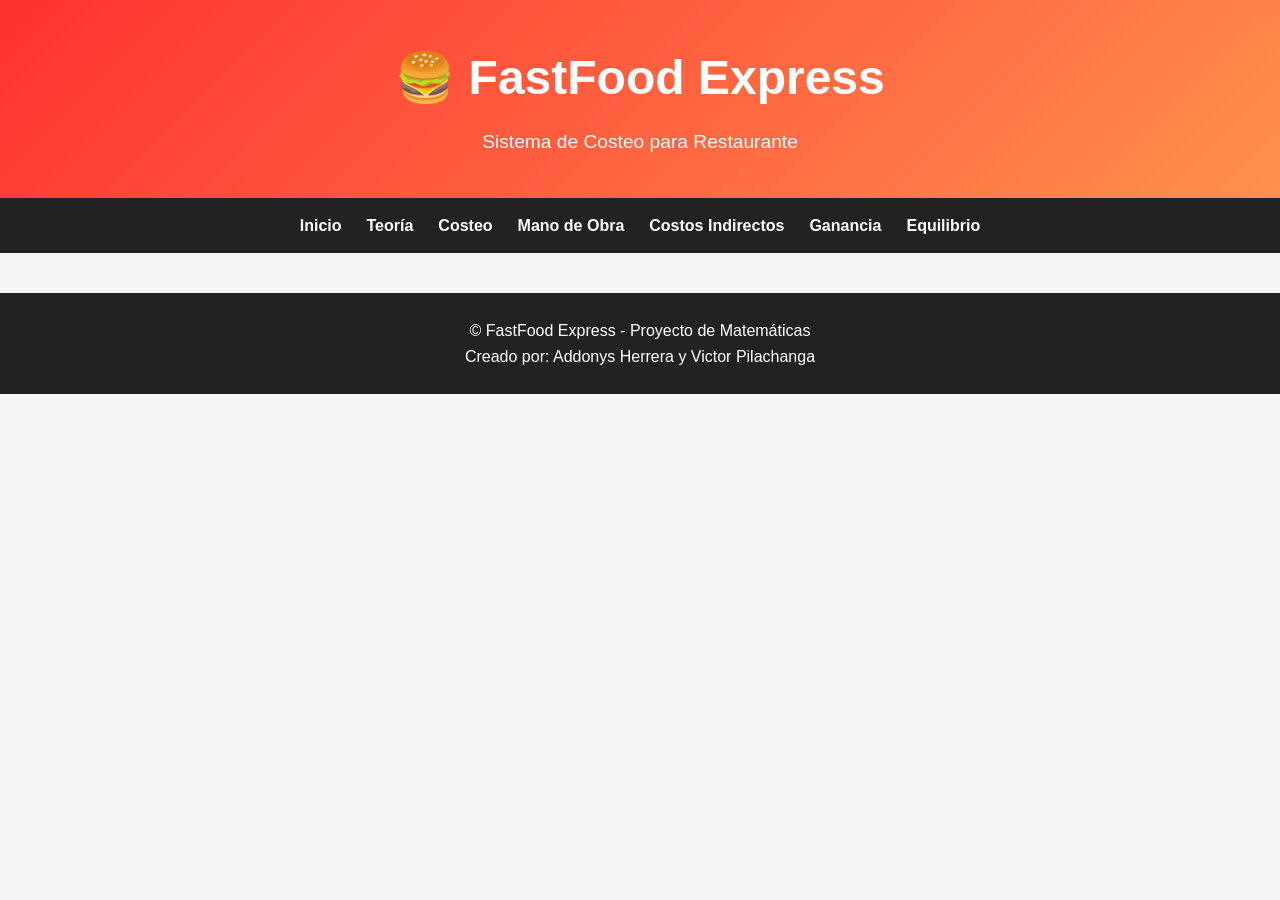
==== fastfood.html @ 5db8b944 "Nombres de los creadores" ====
<!DOCTYPE html>
<html lang="es">

<head>
    <meta charset="UTF-8">
    <meta name="viewport" content="width=device-width, initial-scale=1.0">
    <title>FastFood Express</title>

    <link rel="stylesheet" href="fastfood.css">
    <script src="fastfood.js"></script>
</head>

<body>

    <!-- ========================= -->
    <!-- HEADER -->
    <!-- ========================= -->

    <header>

        <h1>🍔 FastFood Express</h1>

        <p>
            Sistema de Costeo para Restaurante
        </p>

    </header>

    <!-- ========================= -->
    <!-- MENU -->
    <!-- ========================= -->

    <nav>

        <a href="#" onclick="mostrarPagina('inicio')">
            Inicio
        </a>

        <a href="#" onclick="mostrarPagina('teoria')">
            Teoría
        </a>

        <a href="#" onclick="mostrarPagina('costeo')">
            Costeo
        </a>

        <a href="#" onclick="mostrarPagina('manoObra')">
            Mano de Obra
        </a>

        <a href="#" onclick="mostrarPagina('costosIndirectos')">
            Costos Indirectos
        </a>

        <a href="#" onclick="mostrarPagina('ganancia')">
            Ganancia
        </a>

        <a href="#" onclick="mostrarPagina('equilibrio')">
            Equilibrio
        </a>
    </nav>

    <!-- ========================= -->
    <!-- INICIO -->
    <!-- ========================= -->

   <section id="inicio" class="pagina">

    <h2>🍔 Bienvenido a FastFood Express</h2>

    <p>
        Sistema de costeo para hamburguesas y salchipapas.
    </p>

    <div class="contenedor-imagenes">

        <div class="card-imagen">
            <img src="img/hamburguesa.png" alt="Hamburguesa">
            <h3>Hamburguesa</h3>
        </div>

        <div class="card-imagen">
            <img src="img/salchipapas.png" alt="Salchipapa">
            <h3>Salchipapa</h3>
        </div>

    </div>

</section>
    <!-- ========================= -->
    <!-- TEORIA -->
    <!-- ========================= -->

    <section id="teoria" class="pagina">

    <h2>📚 Material de Estudio</h2>

    <div class="botones-teoria">

        <button onclick="mostrarSubSeccion('material')">
            📖 Material de Estudio
        </button>

        <button onclick="mostrarSubSeccion('evaluacion')">
            📝 Evaluación
        </button>

    </div>

    <!-- MATERIAL -->
    <div id="material" class="subseccion">

        <div class="botones-subtemas" style="text-align: center; margin-bottom: 25px; gap: 10px; display: flex; flex-wrap: wrap; justify-content: center;">
            <button type="button" onclick="mostrarSubTemas('sub1')">💵 Costos Fijos</button>
            <button type="button" onclick="mostrarSubTemas('sub2')">📋 Costos Variables</button>
            <button type="button" onclick="mostrarSubTemas('sub3')">💡 Costos Directos e Indirectos</button>
            <button type="button" onclick="mostrarSubTemas('sub4')">🍔 Costos Materia Prima</button>
            <button type="button" onclick="mostrarSubTemas('sub5')">👨‍🍳 Mano de Obra</button>
            <button type="button" onclick="mostrarSubTemas('sub6')">🍟 Costeo de Recetas</button>
            <button type="button" onclick="mostrarSubTemas('sub7')">💰 Margen de Ganancia</button>
            <button type="button" onclick="mostrarSubTemas('sub8')">📈 Punto de Equilibrio</button>
        </div>

        <div id="sub1" class="subtema-contenido" style="display: none;">
            <article class="articulo-centrado">
                <h2>Costos Fijos</h2>

                <div class="contenedor-imagenes">
                    <div class="card-imagen">
                        <img src="img/costosFijos.png">
                     </div>
                 </div>

                <p></p>
                <p>Son los gastos que permanecen constantes sin importar el nivel de producción o ventas de la empresa. Son esenciales para mantener el funcionamiento básico del negocio y deben cubrirse incluso si no hay actividad productiva, como el alquiler, seguros y sueldos administrativos.</p>
            </article> 
        </div>

        <div id="sub2" class="subtema-contenido" style="display: none;">
            <article class="articulo-centrado">
                <h2>Costos Variables</h2>

                <div class="contenedor-imagenes">
                    <div class="card-imagen">
                        <img src="img/costosVariables.png">
                     </div>
                 </div>

                <p></p>
                <p>A diferencia de los fijos, estos cambian en función de la cantidad de productos elaborados o servicios ofrecidos. Son proporcionales a la actividad del negocio; por ejemplo, a mayor producción de pizzas, mayor será el gasto en ingredientes y empaques.</p>
            </article>
        </div>

        <div id="sub3" class="subtema-contenido" style="display: none;">
            <article class="articulo-centrado">
                <h2>Costos Directos e Indirectos</h2>

                <div class="contenedor-imagenes">
                    <div class="card-imagen">
                        <img src="img/costosDirectosIndirectos.png">
                     </div>
                 </div>

                <p></p>
                <h3>Costos Directos:</h3>
                <p>Gastos vinculados directamente con la fabricación de un producto específico, como la materia prima o la mano de obra del operario.</p>
                <h3>Costos Indirectos</h3>
                <p>Gastos generales de funcionamiento necesarios para operar, pero que no se asocian a un solo producto, como la luz del local o el sueldo de un supervisor.</p>
            </article>
        </div>

        <div id="sub4" class="subtema-contenido" style="display: none;">
            <article class="articulo-centrado">
                <h2>Costos de Materia Prima</h2>

                <div class="contenedor-imagenes">
                    <div class="card-imagen">
                        <img src="img/materiaPrima.png">
                     </div>
                 </div>

                <p></p>
                <p>Representan el valor de los materiales utilizados en la fabricación. Se dividen en directa e indirecta, y su control adecuado es vital para reducir desperdicios y mejorar la rentabilidad final del producto.</p>
            </article>
        </div>

        <div id="sub5" class="subtema-contenido" style="display: none;">
           <article class="articulo-centrado">
                <h2>Mano de Obra</h2>

                <div class="contenedor-imagenes">
                    <div class="card-imagen">
                        <img src="img/manoDeObra.png">
                     </div>
                 </div>

                <p></p>
                <p>Representan el valor de los materiales utilizados en la fabricación. Se dividen en directa e indirecta, y su control adecuado es vital para reducir desperdicios y mejorar la rentabilidad final del producto.</p>
            </article>
        </div>

        <div id="sub6" class="subtema-contenido" style="display: none;">
            <article class="articulo-centrado">
                <h2>Costeo de Recetas</h2>

                <div class="contenedor-imagenes">
                    <div class="card-imagen">
                        <img src="img/costeoRecetas.png">
                     </div>
                 </div>

                <p></p>
                <p>Consiste en calcular el costo total de los ingredientes para preparar un alimento o bebida. Este proceso identifica cantidades y precios unitarios para establecer un precio de venta adecuado que garantice ganancias.</p>
            </article>
        </div>

        <div id="sub7" class="subtema-contenido" style="display: none;">
            <article class="articulo-centrado">
                <h2>Margen de Ganancia</h2>

                <div class="contenedor-imagenes">
                    <div class="card-imagen">
                        <img src="img/margenGanancia.png">
                     </div>
                 </div>

                <p></p>
                <p>Es la diferencia entre el costo total de un producto y su precio de venta. Representa la utilidad real obtenida y ayuda a tomar decisiones estratégicas sobre la rentabilidad del negocio.</p>
            </article>
        </div>

        <div id="sub8" class="subtema-contenido" style="display: none;">
            <article class="articulo-centrado">
                <h2>Punto de Equilibrio</h2>

                <div class="contenedor-imagenes">
                    <div class="card-imagen">
                        <img src="img/puntoEquilibrio.png">
                     </div>
                 </div>

                <p></p>
                <p>Es una herramienta financiera que determina el nivel de ventas necesario para que los ingresos igualen a los costos totales. En este punto, la empresa no tiene pérdidas ni ganancias, permitiendo conocer cuántas unidades mínimas deben venderse para cubrir la operación.</p>
            </article>
        </div>

    </div>

    <!-- EVALUACION -->
    <div id="evaluacion" class="subseccion">

        <h3>📝 Evaluación de Costos</h3>
        <p style="text-align: center; color: #666; margin-bottom: 20px;">Se han seleccionado 5 preguntas aleatorias para evaluar tu conocimiento.</p>

        <form id="formEvaluacion">
            
            <div id="contenedor-preguntas"></div>

            <div style="text-align: center; margin-top: 20px;">
                <button type="button" id="btnCalificar" onclick="calificarEvaluacion()">
                    Enviar Evaluación
                </button>
            </div>

        </form>

        <div id="resultado-evaluacion" style="display: none; margin-top: 30px; padding: 20px; border-radius: 10px; background-color: #f9f9f9; border: 2px solid #ddd;">
            <h3 id="puntaje-texto" style="text-align: center; margin-top: 0;"></h3>
            <div id="retroalimentacion-detalles" style="margin-top: 15px;"></div>
        </div>

    </div>

</section>
    <!-- ========================= -->
    <!-- COSTEO -->
    <!-- ========================= -->

    <section id="costeo" class="pagina">

        <h2>🍟 Costeo de Recetas</h2>

        <input type="text"
               id="ingrediente"
               placeholder="Ingrediente">

        <input type="number"
               id="cantidadReceta"
               placeholder="Cantidad usada">

        <select id="unidadUso">

            <option>gramos</option>
            <option>kilogramos</option>
            <option>libras</option>
            <option>unidades</option>

        </select>

        <input type="number"
               id="precioCompra"
               placeholder="Precio compra">

        <button id="btnAgregar">
            Agregar Ingrediente
        </button>

        <table>

            <thead>

                <tr>

                    <th>Ingrediente</th>
                    <th>Cantidad</th>
                    <th>Unidad</th>
                    <th>Costo</th>

                </tr>

            </thead>

            <tbody id="tablaIngredientes">

            </tbody>

        </table>

        <h3>
            Total Ingredientes:
            $<span id="totalIngredientes">0.00</span>
        </h3>

    </section>

    <!-- ========================= -->
    <!-- MANO DE OBRA -->
    <!-- ========================= -->

    <section id="manoObra" class="pagina">

        <h2>👨‍🍳 Mano de Obra</h2>

        <input type="number"
               id="trabajadores"
               placeholder="Número de trabajadores">

        <input type="number"
               id="horas"
               placeholder="Horas trabajadas">

        <input type="number"
               id="pagoHora"
               placeholder="Pago por hora">

        <button id="btnManoObra">

            Calcular Mano de Obra

        </button>

        <h3>

            Total:
            $<span id="resultadoManoObra">0.00</span>

        </h3>

    </section>

    <!-- ========================= -->
    <!-- COSTOS INDIRECTOS -->
    <!-- ========================= -->

    <section id="costosIndirectos" class="pagina">

        <h2>💡 Costos Indirectos</h2>

        <input type="number"
               id="agua"
               placeholder="Costo de agua">

        <input type="number"
               id="luz"
               placeholder="Costo de luz">

        <input type="number"
               id="gas"
               placeholder="Costo de gas">

        <button id="btnIndirectos">

            Calcular Costos

        </button>

        <h3>

            Total:
            $<span id="resultadoIndirectos">0.00</span>

        </h3>

    </section>

    <!-- ========================= -->
    <!-- GANANCIA -->
    <!-- ========================= -->

    <section id="ganancia" class="pagina">

        <h2>💰 Margen de Ganancia</h2>

        <input type="number"
               id="porcentajeGanancia"
               placeholder="% de ganancia">

        <button id="btnGanancia">

            Calcular

        </button>

        <h3>

            Precio de Venta:
            $<span id="precioVenta">0.00</span>

        </h3>

    </section>

    <!-- ========================= -->
    <!-- EQUILIBRIO -->
    <!-- ========================= -->

    <section id="equilibrio" class="pagina">

        <h2>📈 Punto de Equilibrio</h2>

        <input type="number"
               id="costosFijos"
               placeholder="Costos Fijos">

        <button id="btnEquilibrio">

            Calcular

        </button>

        <h3>

            Debe vender:
            <span id="resultadoPE">0</span>
            unidades

        </h3>

    </section>

    <!-- ========================= -->
    <!-- FOOTER -->
    <!-- ========================= -->

    <footer>

        <p>
            © FastFood Express - Proyecto de Matemáticas
        </p>
        <p>
            Creado por: Addonys Herrera y Victor Pilachanga
        </p>

    </footer>


</body>

</html>
---- fastfood.css ----
/* =========================
   RESET
========================= */

*{
    margin: 0;
    padding: 0;
    box-sizing: border-box;
}

/* =========================
   BODY
========================= */

body{
    font-family: Arial, Helvetica, sans-serif;
    background-color: #f5f5f5;
    color: #333;
    line-height: 1.6;
}

/* =========================
   HEADER
========================= */

header{
    background: linear-gradient(135deg,#ff3131,#ff914d);
    color: white;
    text-align: center;
    padding: 40px;
}

header h1{
    font-size: 3rem;
    margin-bottom: 10px;
}

header p{
    font-size: 1.2rem;
}

/* =========================
   MENU
========================= */

nav{
    background-color: #222;
    padding: 15px;
    position: sticky;
    top: 0;
    z-index: 1000;
}

nav{
    display: flex;
    justify-content: center;
    gap: 25px;
}

nav a{
    color: white;
    text-decoration: none;
    font-weight: bold;
    transition: 0.3s;
}

nav a:hover{
    color: #ffd000;
}

/* =========================
   SECCIONES
========================= */

section{
    background-color: white;
    width: 90%;
    max-width: 1200px;
    margin: 30px auto;
    padding: 30px;
    border-radius: 15px;
    box-shadow: 0 0 15px rgba(0,0,0,.1);
}

section h2{
    color: #ff3131;
    margin-bottom: 20px;
}

/* =========================
   IMAGEN PRINCIPAL
========================= */

#inicio{
    text-align: center;
}

#inicio img{
    width: 300px;
    max-width: 100%;
    margin-top: 20px;
}

/* =========================
   TEORIA
========================= */

article{
    background-color: #fff7e6;
    padding: 20px;
    margin-top: 15px;
    border-left: 5px solid orange;
    border-radius: 10px;
}

/* =========================
   INPUTS
========================= */

input,
select{
    width: 100%;
    padding: 12px;
    margin-top: 8px;
    margin-bottom: 15px;
    border: 1px solid #ccc;
    border-radius: 8px;
}

input:focus,
select:focus{
    outline: none;
    border-color: #ff3131;
}

/* =========================
   BOTONES
========================= */

button{
    background-color: #ff3131;
    color: white;
    border: none;
    padding: 12px 20px;
    border-radius: 8px;
    cursor: pointer;
    font-weight: bold;
    transition: 0.3s;
}

button:hover{
    background-color: #cc0000;
}

/* =========================
   TABLAS
========================= */

table{
    width: 100%;
    border-collapse: collapse;
    margin-top: 20px;
}

table th{
    background-color: #ff3131;
    color: white;
    padding: 12px;
}

table td{
    border: 1px solid #ddd;
    padding: 10px;
    text-align: center;
}

table tr:nth-child(even){
    background-color: #f8f8f8;
}

/* =========================
   RESULTADOS
========================= */

h3{
    margin-top: 20px;
}

#costoTotal,
#precioVenta,
#resultadoPE{
    color: green;
    font-weight: bold;
}

/* =========================
   TEST
========================= */

#test p{
    margin-top: 15px;
    font-weight: bold;
}

#test input[type="radio"]{
    width: auto;
    margin-right: 10px;
}

/* =========================
   FOOTER
========================= */

footer{
    background-color: #222;
    color: white;
    text-align: center;
    padding: 25px;
    margin-top: 40px;
}

/* =========================
   RESPONSIVE
========================= */

@media(max-width:768px){

    header h1{
        font-size: 2rem;
    }

    nav{
        flex-wrap: wrap;
        gap: 10px;
    }

    section{
        width: 95%;
    }

}
.pagina{
    display: none;
}

/* Contenedor de las tarjetas */
.contenedor-imagenes{
    display: flex;
    justify-content: center;
    gap: 30px;
    flex-wrap: wrap;
    margin-top: 20px;
}

/* Cuadro o tarjeta */
.card-imagen{
    width: 300px;
    background: white;
    border-radius: 15px;
    padding: 15px;
    box-shadow: 0 0 15px rgba(0,0,0,0.15);
    text-align: center;
}

/* Imágenes del mismo tamaño */
.card-imagen img{
    width: 100%;
    height: 220px;
    object-fit: cover;
    border-radius: 10px;
}

/* Título */
.card-imagen h3{
    margin-top: 10px;
    color: #ff3131;
}
.subseccion{
    display: none;
}

.botones-teoria{
    text-align: center;
    margin-bottom: 20px;
}

.botones-teoria button{
    margin: 10px;
}

/* =========================================
   ESTILOS SUBTEMAS DE ESTUDIO
========================= */

.botones-subtemas button {
    background: linear-gradient(135deg, #ff914d, #ff3131);
    font-size: 0.9rem;
    padding: 10px 15px;
    border-radius: 20px;
    box-shadow: 0 3px 6px rgba(0,0,0,0.1);
}

.botones-subtemas button:hover {
    transform: translateY(-2px);
    background: #ff3131;
}

/* =========================================
   ESTILOS DINÁMICOS DE EVALUACIÓN
========================= */

.pregunta-bloque label:hover {
    background-color: #fff8f5;
    border-radius: 4px;
}

#resultado-evaluacion p {
    font-size: 0.95rem;
    line-height: 1.4;
}
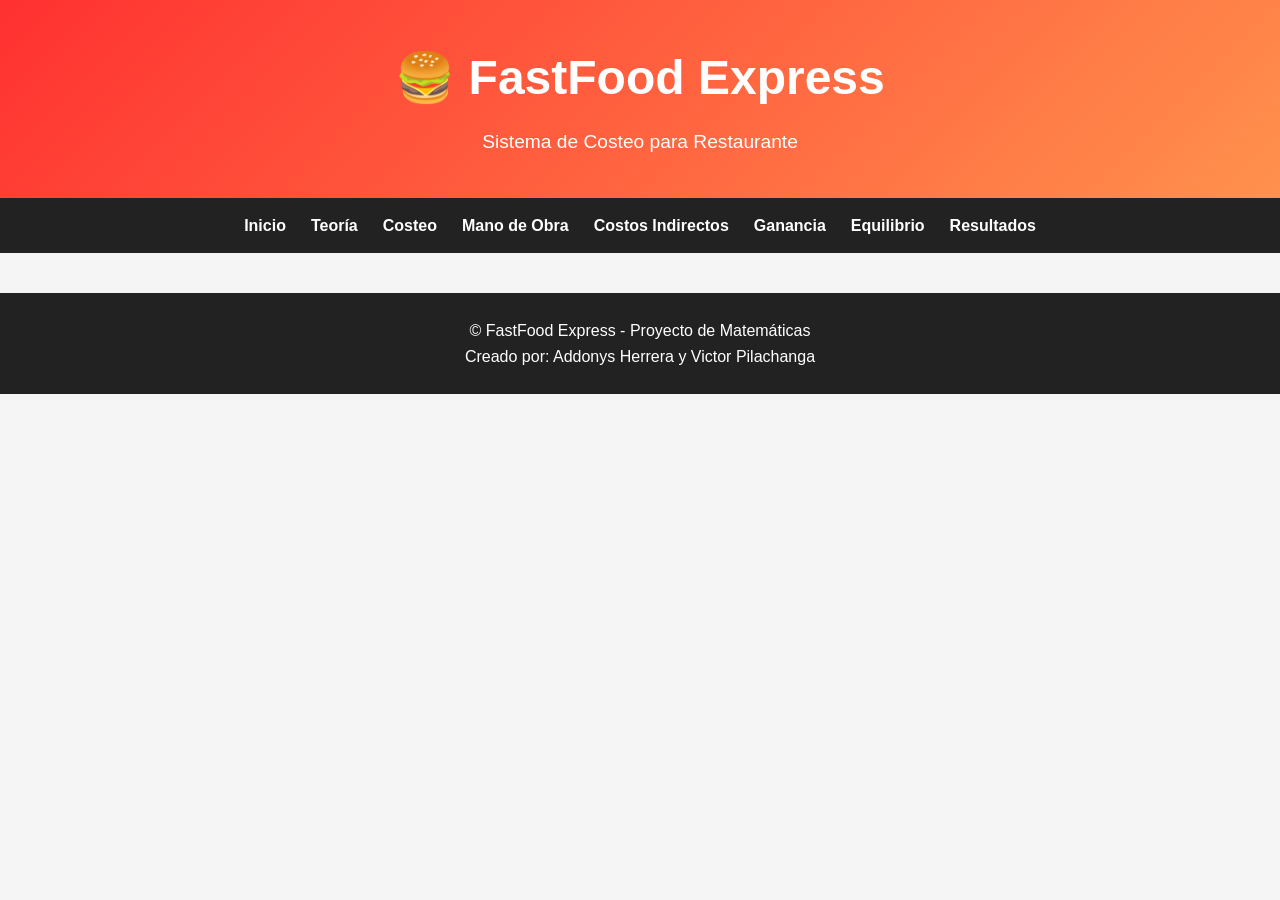
==== commit 08df5781: "Agregar nombre y apellido a Evaluacion" ====
--- a/fastfood.html
+++ b/fastfood.html
@@ -59,6 +59,9 @@
         <a href="#" onclick="mostrarPagina('equilibrio')">
             Equilibrio
         </a>
+        <a href="#" onclick="mostrarPagina('resultados')">
+            Resultados
+        </a>
     </nav>
 
     <!-- ========================= -->
@@ -94,8 +97,6 @@
 
     <section id="teoria" class="pagina">
 
-    <h2>📚 Material de Estudio</h2>
-
     <div class="botones-teoria">
 
         <button onclick="mostrarSubSeccion('material')">
@@ -110,7 +111,29 @@
 
     <!-- MATERIAL -->
     <div id="material" class="subseccion">
-
+        <div class="canvas-resumen">
+            <h3>📊 Costos y Producción</h3>
+            <p>
+                El tema de Costos y Presupuestos se enfoca en identificar, clasificar y controlar los gastos de una empresa para planificar adecuadamente sus recursos y garantizar la rentabilidad del negocio. Esta unidad estudia los diferentes tipos de costos involucrados en la producción de bienes o servicios y cómo utilizarlos para tomar decisiones financieras acertadas.
+            </p>
+            <div class="canvas-pilares">
+                <div class="pilar">
+                    <strong>1. Controlar</strong>
+                    <p>Supervisar y verificar que las actividades se realicen según lo planificado, corrigiendo errores y asegurando el cumplimiento de los objetivos.</p>
+                </div>
+                <div class="pilar">
+                    <strong>2. Calcular</strong>
+                    <p>Es el proceso de realizar operaciones matemáticas para obtener un resultado, como costos, ganancias, porcentajes o presupuestos.</p>
+                </div>
+                <div class="pilar">
+                    <strong>3. Ganar</strong>
+                    <p>Se refiere a obtener un beneficio o utilidad después de cubrir todos los costos y gastos de una actividad o negocio.</p>
+                </div>
+            </div>
+            <p style="margin-top: 15px; font-weight: bold; font-size: 0.95rem; color: #ff3131;">
+                💡 Selecciona uno de los siguientes subtemas para empezar a estudiar:
+            </p>
+        </div>
         <div class="botones-subtemas" style="text-align: center; margin-bottom: 25px; gap: 10px; display: flex; flex-wrap: wrap; justify-content: center;">
             <button type="button" onclick="mostrarSubTemas('sub1')">💵 Costos Fijos</button>
             <button type="button" onclick="mostrarSubTemas('sub2')">📋 Costos Variables</button>
@@ -121,7 +144,9 @@
             <button type="button" onclick="mostrarSubTemas('sub7')">💰 Margen de Ganancia</button>
             <button type="button" onclick="mostrarSubTemas('sub8')">📈 Punto de Equilibrio</button>
         </div>
-
+        <!-- ========================= -->
+        <!-- COSTOS FIJOS -->
+        <!-- ========================= -->
         <div id="sub1" class="subtema-contenido" style="display: none;">
             <article class="articulo-centrado">
                 <h2>Costos Fijos</h2>
@@ -133,10 +158,104 @@
                  </div>
 
                 <p></p>
-                <p>Son los gastos que permanecen constantes sin importar el nivel de producción o ventas de la empresa. Son esenciales para mantener el funcionamiento básico del negocio y deben cubrirse incluso si no hay actividad productiva, como el alquiler, seguros y sueldos administrativos.</p>
+                <p>Los costos fijos son aquellos gastos que permanecen constantes independientemente del nivel de producción o ventas de una empresa. Estos costos deben pagarse, aunque la empresa no produzca o venda productos. Los costos fijos son importantes porque permiten mantener el funcionamiento básico del negocio y ayudan a planificar presupuestos y ganancias.</p>
+                <h3>Características</h3>
+                <p>• No cambian a corto plazo. </p>
+                <p>• Se mantienen estables, aunque aumente o disminuya la producción. </p>
+                <p>• Son permanentes durante un período determinado. </p>
+                <h3>Ejemplos</h3>
+                <p>Una empresa paga:</p>
+                <p>• Alquiler: $800 </p>
+                <p>• Internet: $50 </p>
+                <p>• Seguro: $100 </p>
+                <p>Aunque no produzca nada, deberá pagar $950 mensuales.</p>
+                <div class="canvas-simulador" style="background-color: #fffaf7; border: 2px dashed #ff914d; border-radius: 12px; padding: 20px; margin-top: 30px; box-shadow: 0 4px 10px rgba(0,0,0,0.05);">
+                    <h4 style="color: #ff3131; margin-bottom: 10px; font-size: 1.2rem; text-align: center;">🎮 Pizarra Interactiva: ¡Crea tus propios Costos Fijos!</h4>
+                    <p style="font-size: 0.95rem; color: #555; margin-bottom: 15px; text-align: center;">
+                        Modifica los valores base o agrega nuevos conceptos de gasto fijo para ver cómo se congelan en cada escenario de venta:
+                    </p>
+
+                    <div id="listaParametrosFijos" style="max-width: 400px; margin: 0 auto; text-align: left;">
+                        <div class="parametro-fijo-item" style="margin-bottom: 10px;">
+                            <label style="font-weight: bold; font-size: 0.9rem; color: #444; display: block;">🏠 Alquiler / Arriendo ($):</label>
+                            <input type="number" class="input-costo-fijo" value="100" style="margin-top: 5px; width: 100%;">
+                        </div>
+
+                        <div class="parametro-fijo-item" style="margin-bottom: 10px;">
+                            <label style="font-weight: bold; font-size: 0.9rem; color: #444; display: block;">🌐 Internet del Local ($):</label>
+                            <input type="number" class="input-costo-fijo" value="25" style="margin-top: 5px; width: 100%;">
+                        </div>
+
+                        <div class="parametro-fijo-item" style="margin-bottom: 10px;">
+                            <label style="font-weight: bold; font-size: 0.9rem; color: #444; display: block;">💧 Servicio Agua Potable ($):</label>
+                            <input type="number" class="input-costo-fijo" value="20" style="margin-top: 5px; width: 100%;">
+                        </div>
+
+                        <div class="parametro-fijo-item" style="margin-bottom: 10px;">
+                            <label style="font-weight: bold; font-size: 0.9rem; color: #444; display: block;">⚡ Servicio Electrico ($):</label>
+                            <input type="number" class="input-costo-fijo" value="20" style="margin-top: 5px; width: 100%;">
+                        </div>
+                    </div>
+
+                    <div style="max-width: 400px; margin: 20px auto; padding: 15px; background-color: #fff; border: 1px solid #ffe0cc; border-radius: 8px; text-align: left;">
+                        <h5 style="margin: 0 0 10px 0; color: #ff914d; font-size: 0.95rem;">➕ Agregar nuevo parámetro de costo:</h5>
+                        <input type="text" id="nuevoNombreFijo" placeholder="Ej. Sueldo de Supervisor" style="margin-bottom: 8px; width: 100%; padding: 6px;">
+                        <input type="number" id="nuevoValorFijo" placeholder="Ej. 400" style="margin-bottom: 8px; width: 100%; padding: 6px;">
+                        <button type="button" onclick="agregarParametroFijo()" style="background-color: #ff3131; font-size: 0.85rem; padding: 6px 12px; width: 100%;">
+                            Añadir Parámetro al Local
+                        </button>
+                    </div>
+
+                    <div style="text-align: center; margin-top: 15px;">
+                        <button type="button" onclick="calcularSimuladorFijos()" style="background-color: #ff914d;">
+                            🔄 Calcular Escenarios de Producción
+                        </button>
+                        <button type="button" onclick="limpiarSimuladorFijos()" style="background-color: #666; margin: 0;">
+                            🗑️ Limpiar
+                        </button>
+                    </div>
+
+                    <div id="pizarraFijos" style="margin-top: 20px; padding: 15px; background: #fff; border-radius: 8px; border: 1px solid #ffe0cc; display: none;">
+                        <h4 style="color: #ff3131; margin-bottom: 10px; text-align: center;">📊 Impacto según el Volumen de Ventas</h4>
+                        <p style="text-align: center; font-size: 1.05rem; margin-bottom: 10px;">
+                            Tu Costo Fijo Total Acumulado es: <strong style="color: #ff3131;" id="txtCostoFijoTotal">$0.00</strong>
+                        </p>
+                        
+                        <div style="overflow-x: auto;">
+                            <table>
+                                <thead>
+                                    <tr>
+                                        <th>Si vendes...</th>
+                                        <th>Tu Costo Fijo Total será:</th>
+                                        <th>Explicación Teórica</th>
+                                    </tr>
+                                </thead>
+                                <tbody>
+                                    <tr>
+                                        <td><strong>0 platos</strong> (Cerrado)</td>
+                                        <td id="tdFijoCero" style="color: #ff3131; font-weight: bold;">$0.00</td>
+                                        <td>Debes pagarlo obligatoriamente aunque no abras el local.</td>
+                                    </tr>
+                                    <tr>
+                                        <td><strong>250 salchipapas</strong></td>
+                                        <td id="tdFijoDoscientos" style="color: #ff3131; font-weight: bold;">$0.00</td>
+                                        <td>No cambia, el arriendo no aumenta por tener más clientes.</td>
+                                    </tr>
+                                    <tr>
+                                        <td><strong>1,000 hamburguesas</strong></td>
+                                        <td id="tdFijoMil" style="color: #ff3131; font-weight: bold;">$0.00</td>
+                                        <td>¡Se mantiene congelado! El costo es independiente de la producción.</td>
+                                    </tr>
+                                </tbody>
+                            </table>
+                        </div>
+                    </div>
+                </div>
             </article> 
         </div>
-
+        <!-- ========================= -->
+        <!-- COSTOS VARIABLES -->
+        <!-- ========================= -->
         <div id="sub2" class="subtema-contenido" style="display: none;">
             <article class="articulo-centrado">
                 <h2>Costos Variables</h2>
@@ -147,11 +266,100 @@
                      </div>
                  </div>
 
-                <p></p>
-                <p>A diferencia de los fijos, estos cambian en función de la cantidad de productos elaborados o servicios ofrecidos. Son proporcionales a la actividad del negocio; por ejemplo, a mayor producción de pizzas, mayor será el gasto en ingredientes y empaques.</p>
+                <p>Los costos variables son aquellos que cambian de acuerdo con la cantidad de productos elaborados o servicios ofrecidos. Mientras mayor sea la producción, mayores serán los costos variables. Estos costos están directamente relacionados con la actividad productiva de la empresa.</p>
+                <h3>Características</h3>
+                <p>• Cambian según el volumen de producción. </p>
+                <p>• Aumentan o disminuyen dependiendo de las ventas. </p>
+                <p>• Son proporcionales a la actividad del negocio. </p>
+                <h3>Ejemplos:</h3>
+                <p>Si fabricar una pizza cuesta $3 en ingredientes:</p>
+                <p>• 10 pizzas = $30</p>
+                <p>• 50 pizzas = $150</p>
+                <p>El costo aumenta según la cantidad producida.</p>
+
+                <div class="canvas-simulador" style="background-color: #fffaf7; border: 2px dashed #ff914d; border-radius: 12px; padding: 20px; margin-top: 30px; box-shadow: 0 4px 10px rgba(0,0,0,0.05);">
+                    <h4 style="color: #ff3131; margin-bottom: 10px; font-size: 1.2rem; text-align: center;">🎮 Pizarra Interactiva: ¡Simula tus Costos Variables por Plato!</h4>
+                    <p style="font-size: 0.95rem; color: #555; margin-bottom: 15px; text-align: center;">
+                        Ingresa cuánto gastas en insumos <b>por cada unidad producida</b> y mira cómo se multiplica según las ventas:
+                    </p>
+
+                    <div id="listaParametrosVariables" style="max-width: 400px; margin: 0 auto; text-align: left;">
+                        <div class="parametro-variable-item" style="margin-bottom: 10px;">
+                            <label style="font-weight: bold; font-size: 0.9rem; color: #444; display: block;">🥩 Carne / Proteína (por unidad $):</label>
+                            <input type="number" class="input-costo-variable" value="1.50" step="0.01" style="margin-top: 5px; width: 100%;">
+                        </div>
+
+                        <div class="parametro-variable-item" style="margin-bottom: 10px;">
+                            <label style="font-weight: bold; font-size: 0.9rem; color: #444; display: block;">🍞 Pan / Base (por unidad $):</label>
+                            <input type="number" class="input-costo-variable" value="0.30" step="0.01" style="margin-top: 5px; width: 100%;">
+                        </div>
+
+                        <div class="parametro-variable-item" style="margin-bottom: 10px;">
+                            <label style="font-weight: bold; font-size: 0.9rem; color: #444; display: block;">🛍️ Empaque / Desechable (por unidad $):</label>
+                            <input type="number" class="input-costo-variable" value="0.20" step="0.01" style="margin-top: 5px; width: 100%;">
+                        </div>
+                    </div>
+
+                    <div style="max-width: 400px; margin: 20px auto; padding: 15px; background-color: #fff; border: 1px solid #ffe0cc; border-radius: 8px; text-align: left;">
+                        <h5 style="margin: 0 0 10px 0; color: #ff914d; font-size: 0.95rem;">➕ Agregar nuevo insumo unitario:</h5>
+                        <input type="text" id="nuevoNombreVariable" placeholder="Ej. Queso Cheddar o Salsas" style="margin-bottom: 8px; width: 100%; padding: 6px;">
+                        <input type="number" id="nuevoValorVariable" placeholder="Ej. 0.15" step="0.01" style="margin-bottom: 8px; width: 100%; padding: 6px;">
+                        <button type="button" onclick="agregarParametroVariable()" style="background-color: #ff3131; font-size: 0.85rem; padding: 6px 12px; width: 100%;">
+                            Añadir Insumo al Plato
+                        </button>
+                    </div>
+
+                    <div style="text-align: center; margin-top: 15px; display: flex; gap: 10px; justify-content: center;">
+                        <button type="button" onclick="calcularSimuladorVariables()" style="background-color: #ff914d; margin: 0;">
+                            🔄 Calcular Multiplicación de Costos
+                        </button>
+                        <button type="button" onclick="limpiarSimuladorVariables()" style="background-color: #666; margin: 0;">
+                            🗑️ Limpiar
+                        </button>
+                    </div>
+
+                    <div id="pizarraVariables" style="margin-top: 20px; padding: 15px; background: #fff; border-radius: 8px; border: 1px solid #ffe0cc; display: none;">
+                        <h4 style="color: #ff3131; margin-bottom: 10px; text-align: center;">📊 Comportamiento del Costo Variable Total</h4>
+                        <p style="text-align: center; font-size: 1.05rem; margin-bottom: 10px;">
+                            Costo Variable Unitario (Por Plato): <strong style="color: #ff3131;" id="txtCostoVariableUnitario">$0.00</strong>
+                        </p>
+                        
+                        <div style="overflow-x: auto;">
+                            <table>
+                                <thead>
+                                    <tr>
+                                        <th>Cantidad de Ventas</th>
+                                        <th>Costo Variable Total en Insumos</th>
+                                        <th>Explicación Dinámica</th>
+                                    </tr>
+                                </thead>
+                                <tbody>
+                                    <tr>
+                                        <td><strong>0 unidades</strong> (Sin producción)</td>
+                                        <td id="tdVariableCero" style="color: #ff3131; font-weight: bold;">$0.00</td>
+                                        <td>Si no cocinas, no gastas en materia prima. ¡El costo es cero!</td>
+                                    </tr>
+                                    <tr>
+                                        <td><strong>100 hamburguesas</strong></td>
+                                        <td id="tdVariableCien" style="color: #ff3131; font-weight: bold;">$0.00</td>
+                                        <td>El costo unitario se multiplica por 100 unidades fabricadas.</td>
+                                    </tr>
+                                    <tr>
+                                        <td><strong>1,000 hamburguesas</strong></td>
+                                        <td id="tdVariableMil" style="color: #ff3131; font-weight: bold;">$0.00</td>
+                                        <td>¡Aumenta drásticamente! A mayor producción, mayor es el costo total.</td>
+                                    </tr>
+                                </tbody>
+                            </table>
+                        </div>
+                    </div>
+                </div>
+
             </article>
         </div>
-
+        <!-- ========================= -->
+        <!-- COSTOS DIRECTOS E INDIRECTOS -->
+        <!-- ========================= -->
         <div id="sub3" class="subtema-contenido" style="display: none;">
             <article class="articulo-centrado">
                 <h2>Costos Directos e Indirectos</h2>
@@ -162,14 +370,115 @@
                      </div>
                  </div>
 
-                <p></p>
+                <p>Los costos directos son aquellos que pueden identificarse fácilmente con la producción de un producto o servicio específico. Los costos indirectos son gastos necesarios para operar, pero no pueden asociarse directamente a un solo producto.</p>
                 <h3>Costos Directos:</h3>
                 <p>Gastos vinculados directamente con la fabricación de un producto específico, como la materia prima o la mano de obra del operario.</p>
+                <h4>Ejemplos:</h4>
+                <p>• Harina para hacer pan </p>
+                <p>• Tela para fabricar ropa</p>
+                <p>• Mano de obra del operario </p>
                 <h3>Costos Indirectos</h3>
                 <p>Gastos generales de funcionamiento necesarios para operar, pero que no se asocian a un solo producto, como la luz del local o el sueldo de un supervisor.</p>
+                <h4>Ejemplos:</h4>
+                <p>• Energía eléctrica del local</p>
+                <p>• Sueldo del supervisor</p>
+                <p>• Mantenimiento de equipos</p>
+                <h3>Ejemplo General</h3>
+                <p>En una panadería:</p>
+                <p>• Harina = costo directo</p>
+                <p>• Luz del establecimiento = costo indirecto</p>
+
+                <div class="canvas-simulador" style="background-color: #fffaf7; border: 2px dashed #ff914d; border-radius: 12px; padding: 20px; margin-top: 30px; box-shadow: 0 4px 10px rgba(0,0,0,0.05);">
+                    <h4 style="color: #ff3131; margin-bottom: 10px; font-size: 1.2rem; text-align: center;">🎮 Pizarra Interactiva: Clasificación de Costos</h4>
+                    <p style="font-size: 0.95rem; color: #555; margin-bottom: 15px; text-align: center;">
+                        Modifica los valores mensuales o añade nuevos gastos. El sistema los clasificará para enseñarte cómo se dividen los costos del negocio:
+                    </p>
+
+                    <div id="listaParametrosDirectosIndirectos" style="max-width: 450px; margin: 0 auto; text-align: left;">
+                        
+                        <div class="parametro-mixto-item" style="margin-bottom: 12px; padding: 8px; background: #fff; border-radius: 6px; border: 1px solid #ffe0cc;">
+                            <label style="font-weight: bold; font-size: 0.9rem; color: #444; display: block;">🥩 Carne e Ingredientes Totales ($):</label>
+                            <span style="font-size: 0.8rem; color: #ff914d; font-weight: bold;">[COSTO DIRECTO - Va directo al plato]</span>
+                            <input type="number" class="input-costo-mixto" data-tipo="directo" value="600" style="margin-top: 5px; width: 100%;">
+                        </div>
+
+                        <div class="parametro-mixto-item" style="margin-bottom: 12px; padding: 8px; background: #fff; border-radius: 6px; border: 1px solid #ffe0cc;">
+                            <label style="font-weight: bold; font-size: 0.9rem; color: #444; display: block;">🔥 Gas para las Cocinas ($):</label>
+                            <span style="font-size: 0.8rem; color: #2e7d32; font-weight: bold;">[COSTO INDIRECTO - Es general para todo]</span>
+                            <input type="number" class="input-costo-mixto" data-tipo="indirecto" value="80" style="margin-top: 5px; width: 100%;">
+                        </div>
+
+                        <div class="parametro-mixto-item" style="margin-bottom: 12px; padding: 8px; background: #fff; border-radius: 6px; border: 1px solid #ffe0cc;">
+                            <label style="font-weight: bold; font-size: 0.9rem; color: #444; display: block;">💧 Agua y Limpieza del Local ($):</label>
+                            <span style="font-size: 0.8rem; color: #2e7d32; font-weight: bold;">[COSTO INDIRECTO - No se mide por hamburguesa]</span>
+                            <input type="number" class="input-costo-mixto" data-tipo="indirecto" value="40" style="margin-top: 5px; width: 100%;">
+                        </div>
+
+                    </div>
+
+                    <div style="max-width: 450px; margin: 20px auto; padding: 15px; background-color: #fff; border: 1px solid #ffe0cc; border-radius: 8px; text-align: left;">
+                        <h5 style="margin: 0 0 10px 0; color: #ff914d; font-size: 0.95rem;">➕ Agregar nuevo gasto al restaurante:</h5>
+                        <input type="text" id="nuevoNombreMixto" placeholder="Ej. Envases desechables o Luz del local" style="margin-bottom: 8px; width: 100%; padding: 6px;">
+                        <input type="number" id="nuevoValorMixto" placeholder="Ej. 120" style="margin-bottom: 8px; width: 100%; padding: 6px;">
+                        
+                        <label style="font-weight: bold; font-size: 0.85rem; color: #444; display: block; margin-bottom: 5px;">Clasificación teórica:</label>
+                        <select id="nuevoTipoMixto" style="width: 100%; padding: 6px; margin-bottom: 12px; border: 1px solid #ff914d; border-radius: 4px;">
+                            <option value="directo">Costo Directo (Se ve en el plato)</option>
+                            <option value="indirecto">Costo Indirecto (Gasto general/CIF)</option>
+                        </select>
+
+                        <button type="button" onclick="agregarParametroMixto()" style="background-color: #ff3131; font-size: 0.85rem; padding: 6px 12px; width: 100%;">
+                            Clasificar y Añadir Gasto
+                        </button>
+                    </div>
+
+                    <div style="text-align: center; margin-top: 15px; display: flex; gap: 10px; justify-content: center;">
+                        <button type="button" onclick="calcularSimuladorMixto()" style="background-color: #ff914d; margin: 0;">
+                            🔄 Separar y Calcular Totales
+                        </button>
+                        <button type="button" onclick="limpiarSimuladorMixto()" style="background-color: #666; margin: 0;">
+                            🗑️ Limpiar
+                        </button>
+                    </div>
+
+                    <div id="pizarraMixto" style="margin-top: 20px; padding: 15px; background: #fff; border-radius: 8px; border: 1px solid #ffe0cc; display: none;">
+                        <h4 style="color: #ff3131; margin-bottom: 15px; text-align: center;">📊 Reporte Financiero de Clasificación</h4>
+                        
+                        <div style="overflow-x: auto;">
+                            <table>
+                                <thead>
+                                    <tr>
+                                        <th>Tipo de Costo</th>
+                                        <th>Total Calculado</th>
+                                        <th>¿Para qué sirve saberlo? (Explicación)</th>
+                                    </tr>
+                                </thead>
+                                <tbody>
+                                    <tr>
+                                        <td><strong>🟢 Costos Directos</strong></td>
+                                        <td id="tdTotalDirecto" style="color: #ff3131; font-weight: bold;">$0.00</td>
+                                        <td>Es el núcleo del gasto. Si controlas este número, mantienes bajo el costo de cada plato.</td>
+                                    </tr>
+                                    <tr>
+                                        <td><strong>🔵 Costos Indirectos (CIF)</strong></td>
+                                        <td id="tdTotalIndirecto" style="color: #ff3131; font-weight: bold;">$0.00</td>
+                                        <td>Representa la logística operativa. Debes vender lo suficiente para absorber este dinero.</td>
+                                    </tr>
+                                    <tr style="background-color: #fff0f0;">
+                                        <td><strong>🔥 Gasto Total Combinado</strong></td>
+                                        <td id="tdTotalMixto" style="color: #ff3131; font-weight: bold;">$0.00</td>
+                                        <td>La suma absoluta que requiere tu negocio de FastFood para operar este mes.</td>
+                                    </tr>
+                                </tbody>
+                            </table>
+                        </div>
+                    </div>
+                </div>
             </article>
         </div>
-
+        <!-- ========================= -->
+        <!-- COSTOS MARERIA PRIMA -->
+        <!-- ========================= -->
         <div id="sub4" class="subtema-contenido" style="display: none;">
             <article class="articulo-centrado">
                 <h2>Costos de Materia Prima</h2>
@@ -181,9 +490,101 @@
                  </div>
 
                 <p></p>
-                <p>Representan el valor de los materiales utilizados en la fabricación. Se dividen en directa e indirecta, y su control adecuado es vital para reducir desperdicios y mejorar la rentabilidad final del producto.</p>
+                <p>El costo de materia prima corresponde al valor de los materiales utilizados para fabricar un producto. Es uno de los elementos principales en los costos de producción y afecta directamente el precio final del producto.</p>
+                <h3>Materia Prima</h3>
+                <p>• Materia prima directa </p>
+                <p>• Materia prima indirecta</p>
+                <h3>Ejemplo:</h3>
+                <p>Para preparar un pastel:</p>
+                <p>• Harina = $2 </p>
+                <p>• Huevos = $3 </p>
+                <p>• Azúcar = $1 </p>
+                <p>Costo total de materia prima = $6</p>
+
+                <div class="canvas-simulador" style="background-color: #fffaf7; border: 2px dashed #ff914d; border-radius: 12px; padding: 20px; margin-top: 30px; box-shadow: 0 4px 10px rgba(0,0,0,0.05);">
+                    <h4 style="color: #ff3131; margin-bottom: 10px; font-size: 1.2rem; text-align: center;">🎮 Pizarra Interactiva: Cálculo de Lote de Materia Prima</h4>
+                    <p style="font-size: 0.95rem; color: #555; margin-bottom: 15px; text-align: center;">
+                        Define los costos unitarios de los ingredientes de tu receta y selecciona cuántos platos planeas cocinar para ver el presupuesto total de insumos necesario:
+                    </p>
+
+                    <div style="max-width: 400px; margin: 0 auto 20px auto; background: #fff0f0; padding: 12px; border-radius: 8px; border: 1px solid #ff3131; text-align: left;">
+                        <label style="font-weight: bold; font-size: 0.95rem; color: #ff3131; display: block;">📊 Cantidad de platos a preparar (Lote):</label>
+                        <input type="number" id="simuCantidadLote" value="150" min="1" style="margin-top: 5px; width: 100%; border: 1px solid #ff3131; font-weight: bold;">
+                    </div>
+
+                    <div id="listaParametrosMateria" style="max-width: 400px; margin: 0 auto; text-align: left;">
+                        <div class="parametro-materia-item" style="margin-bottom: 10px;">
+                            <label style="font-weight: bold; font-size: 0.9rem; color: #444; display: block;">🍟 Papas Cortadas (Costo por plato $):</label>
+                            <input type="number" class="input-costo-materia" value="0.60" step="0.01" style="margin-top: 5px; width: 100%;">
+                        </div>
+
+                        <div class="parametro-materia-item" style="margin-bottom: 10px;">
+                            <label style="font-weight: bold; font-size: 0.9rem; color: #444; display: block;">🌭 Salchichas / Embutido (Costo por plato $):</label>
+                            <input type="number" class="input-costo-materia" value="0.40" step="0.01" style="margin-top: 5px; width: 100%;">
+                        </div>
+
+                        <div class="parametro-materia-item" style="margin-bottom: 10px;">
+                            <label style="font-weight: bold; font-size: 0.9rem; color: #444; display: block;">🛢️ Aceite y Aderezos (Costo por plato $):</label>
+                            <input type="number" class="input-costo-materia" value="0.15" step="0.01" style="margin-top: 5px; width: 100%;">
+                        </div>
+                    </div>
+
+                    <div style="max-width: 400px; margin: 20px auto; padding: 15px; background-color: #fff; border: 1px solid #ffe0cc; border-radius: 8px; text-align: left;">
+                        <h5 style="margin: 0 0 10px 0; color: #ff914d; font-size: 0.95rem;">➕ Agregar ingrediente extra a la receta:</h5>
+                        <input type="text" id="nuevoNombreMateria" placeholder="Ej. Queso Cheddar, Tocino, Salsas" style="margin-bottom: 8px; width: 100%; padding: 6px;">
+                        <input type="number" id="nuevoValorMateria" placeholder="Costo por porción ej. 0.25" step="0.01" style="margin-bottom: 8px; width: 100%; padding: 6px;">
+                        <button type="button" onclick="agregarParametroMateria()" style="background-color: #ff3131; font-size: 0.85rem; padding: 6px 12px; width: 100%;">
+                            Añadir a la Receta Base
+                        </button>
+                    </div>
+
+                    <div style="text-align: center; margin-top: 15px; display: flex; gap: 10px; justify-content: center;">
+                        <button type="button" onclick="calcularSimuladorMateria()" style="background-color: #ff914d; margin: 0;">
+                            🚀 Calcular Costo del Lote
+                        </button>
+                        <button type="button" onclick="limpiarSimuladorMateria()" style="background-color: #666; margin: 0;">
+                            🗑️ Limpiar
+                        </button>
+                    </div>
+
+                    <div id="pizarraMateria" style="margin-top: 20px; padding: 15px; background: #fff; border-radius: 8px; border: 1px solid #ffe0cc; display: none;">
+                        <h4 style="color: #ff3131; margin-bottom: 10px; text-align: center;">📊 Costo de Inversión en Materia Prima Directa</h4>
+                        
+                        <div style="overflow-x: auto;">
+                            <table>
+                                <thead>
+                                    <tr>
+                                        <th>Concepto de Análisis</th>
+                                        <th>Costo Calculado</th>
+                                        <th>Explicación Técnica para el Alumno</th>
+                                    </tr>
+                                </thead>
+                                <tbody>
+                                    <tr>
+                                        <td><strong>Costo Unitario Total</strong></td>
+                                        <td id="tdMateriaUnitario" style="color: #ff3131; font-weight: bold;">$0.00</td>
+                                        <td>Lo que cuesta estrictamente la comida de un solo plato en insumos.</td>
+                                    </tr>
+                                    <tr style="background-color: #fffaf0;">
+                                        <td><strong>Volumen Planificado</strong></td>
+                                        <td id="tdMateriaUnidadesLote" style="font-weight: bold; color: #ff914d;">0 unidades</td>
+                                        <td>La cantidad de órdenes de comida rápida que vas a preparar.</td>
+                                    </tr>
+                                    <tr style="background-color: #fff0f0;">
+                                        <td><strong>💰 Costo Total del Lote</strong></td>
+                                        <td id="tdMateriaTotalLote" style="color: #ff3131; font-weight: bold; font-size: 1.1rem;">$0.00</td>
+                                        <td>El dinero total que necesitas invertir en el mercado para comprar estos ingredientes.</td>
+                                    </tr>
+                                </tbody>
+                            </table>
+                        </div>
+                    </div>
+                </div>
             </article>
         </div>
+        <!-- ========================= -->
+        <!-- MANO DE OBRA-->
+        <!-- ========================= -->
 
         <div id="sub5" class="subtema-contenido" style="display: none;">
            <article class="articulo-centrado">
@@ -197,9 +598,99 @@
 
                 <p></p>
                 <p>Representan el valor de los materiales utilizados en la fabricación. Se dividen en directa e indirecta, y su control adecuado es vital para reducir desperdicios y mejorar la rentabilidad final del producto.</p>
+                <p>Puede clasificarse en:</p>
+                <h3>Mano de Obra Directa</h3>
+                <p>Participa directamente en la fabricación</p>
+                <h4>Ejemplo:</h4>
+                <p>• Cocineros </p>
+                <p>• Operarios </p>
+                <p>• Carpinteros </p>
+                <h3>Mano de Obra Indirecta</h3>
+                <p>Apoya el proceso productivo</p>
+                <h4>Ejemplo</h4>
+                <p>• Supervisores</p>
+                <p>• Personal de limpieza </p>
+                <p>• Vigilantes </p>
+
+                <div class="canvas-simulador" style="background-color: #fffaf7; border: 2px dashed #ff914d; border-radius: 12px; padding: 20px; margin-top: 30px; box-shadow: 0 4px 10px rgba(0,0,0,0.05);">
+                    <h4 style="color: #ff3131; margin-bottom: 10px; font-size: 1.2rem; text-align: center;">🎮 Pizarra Interactiva: Presupuesto de Personal</h4>
+                    <p style="font-size: 0.95rem; color: #555; margin-bottom: 15px; text-align: center;">
+                        Configura los sueldos del personal de cocina y atención, y define cuántos platos estiman preparar en el mes para calcular el costo de mano de obra por unidad:
+                    </p>
+
+                    <div style="max-width: 400px; margin: 0 auto 20px auto; background: #fff0f0; padding: 12px; border-radius: 8px; border: 1px solid #ff3131; text-align: left;">
+                        <label style="font-weight: bold; font-size: 0.95rem; color: #ff3131; display: block;">🍔 Estimación de platos a vender en el mes:</label>
+                        <input type="number" id="simuProduccionMano" value="1000" min="1" style="margin-top: 5px; width: 100%; border: 1px solid #ff3131; font-weight: bold;">
+                    </div>
+
+                    <div id="listaParametrosMano" style="max-width: 400px; margin: 0 auto; text-align: left;">
+                        <div class="parametro-mano-item" style="margin-bottom: 10px;">
+                            <label style="font-weight: bold; font-size: 0.9rem; color: #444; display: block;">👨‍🍳 Sueldo Mensual del Cocinero ($):</label>
+                            <input type="number" class="input-costo-mano" value="450" style="margin-top: 5px; width: 100%;">
+                        </div>
+
+                        <div class="parametro-mano-item" style="margin-bottom: 10px;">
+                            <label style="font-weight: bold; font-size: 0.9rem; color: #444; display: block;">💰 Sueldo Mensual del Cajero / Atendiente ($):</label>
+                            <input type="number" class="input-costo-mano" value="400" style="margin-top: 5px; width: 100%;">
+                        </div>
+                    </div>
+
+                    <div style="max-width: 400px; margin: 20px auto; padding: 15px; background-color: #fff; border: 1px solid #ffe0cc; border-radius: 8px; text-align: left;">
+                        <h5 style="margin: 0 0 10px 0; color: #ff914d; font-size: 0.95rem;">➕ Agregar nuevo personal operativo:</h5>
+                        <input type="text" id="nuevoNombreMano" placeholder="Ej. Ayudante de cocina o Repartidor" style="margin-bottom: 8px; width: 100%; padding: 6px;">
+                        <input type="number" id="nuevoValorMano" placeholder="Sueldo mensual ej. 350" style="margin-bottom: 8px; width: 100%; padding: 6px;">
+                        <button type="button" onclick="agregarParametroMano()" style="background-color: #ff3131; font-size: 0.85rem; padding: 6px 12px; width: 100%;">
+                            Contratar / Añadir al Equipo
+                        </button>
+                    </div>
+
+                    <div style="text-align: center; margin-top: 15px; display: flex; gap: 10px; justify-content: center;">
+                        <button type="button" onclick="calcularSimuladorMano()" style="background-color: #ff914d; margin: 0;">
+                            🚀 Calcular Costo por Operación
+                        </button>
+                        <button type="button" onclick="limpiarSimuladorMano()" style="background-color: #666; margin: 0;">
+                            🗑️ Limpiar Pizarra
+                        </button>
+                    </div>
+
+                    <div id="pizarraMano" style="margin-top: 20px; padding: 15px; background: #fff; border-radius: 8px; border: 1px solid #ffe0cc; display: none;">
+                        <h4 style="color: #ff3131; margin-bottom: 10px; text-align: center;">📊 Distribución del Costo de Mano de Obra</h4>
+                        
+                        <div style="overflow-x: auto;">
+                            <table>
+                                <thead>
+                                    <tr>
+                                        <th>Concepto del Gasto</th>
+                                        <th>Costo Planificado</th>
+                                        <th>Explicación Didáctica</th>
+                                    </tr>
+                                </thead>
+                                <tbody>
+                                    <tr>
+                                        <td><strong>Nómina Mensual Total</strong></td>
+                                        <td id="tdManoTotalMensual" style="color: #ff3131; font-weight: bold;">$0.00</td>
+                                        <td>El monto fijo total que debes pagar a fin de mes a todo tu personal.</td>
+                                    </tr>
+                                    <tr style="background-color: #fffaf0;">
+                                        <td><strong>Meta de Producción</strong></td>
+                                        <td id="tdManoPlatosMeta" style="font-weight: bold; color: #ff914d;">0 platos</td>
+                                        <td>La cantidad de órdenes que estimas vender con este equipo de trabajo.</td>
+                                    </tr>
+                                    <tr style="background-color: #fff0f0;">
+                                        <td><strong>💸 Costo de Mano de Obra por Plato</strong></td>
+                                        <td id="tdManoCostoPorPlato" style="color: #2e7d32; font-weight: bold; font-size: 1.1rem;">$0.00</td>
+                                        <td>La cantidad de dinero de mano de obra invertida que absorbe cada plato vendido.</td>
+                                    </tr>
+                                </tbody>
+                            </table>
+                        </div>
+                    </div>
+                </div>
             </article>
         </div>
-
+        <!-- ========================= -->
+        <!-- COSTOS DE RECETAS-->
+        <!-- ========================= -->
         <div id="sub6" class="subtema-contenido" style="display: none;">
             <article class="articulo-centrado">
                 <h2>Costeo de Recetas</h2>
@@ -212,12 +703,132 @@
 
                 <p></p>
                 <p>Consiste en calcular el costo total de los ingredientes para preparar un alimento o bebida. Este proceso identifica cantidades y precios unitarios para establecer un precio de venta adecuado que garantice ganancias.</p>
+                <h3>Elementos de Costeo</h3>
+                <p>• Ingredientes </p>
+                <p>• Cantidades</p>
+                <p>• Precio unitario</p>
+                <p>• Costo total </p>
+                <h4>Ejemplo:</h4>
+                <table>
+                    <thead>
+                        <tr>
+                            <th>Ingrediente</th>
+                            <th>Cantidad</th>
+                            <th>Precio</th>
+                            <th>Costo</th>
+                        </tr>
+                    </thead>
+                    <tbody>
+                        <tr>
+                            <td>Harina</td>
+                            <td>1 kg</td>
+                            <td>$2.00</td>
+                            <td>$2.00</td>
+                        </tr>
+                        <tr>
+                            <td>Huevos</td>
+                            <td>6</td>
+                            <td>$0.25</td>
+                            <td>$1.50</td>
+                        </tr>
+                        <tr>
+                            <td>Leche</td>
+                            <td>1 litro</td>
+                            <td>$1.00</td>
+                            <td>$1.00</td>
+                        </tr>
+                    </tbody>
+                </table>
+                <p>Costo total = $4.50</p>
+                <p>Si se desea obtener ganancia, se debe agregar el margen correspondiente al precio final.</p>
+
+                <div class="canvas-simulador" style="background-color: #fffaf7; border: 2px dashed #ff914d; border-radius: 12px; padding: 20px; margin-top: 30px; box-shadow: 0 4px 10px rgba(0,0,0,0.05);">
+                    <h4 style="color: #ff3131; margin-bottom: 10px; font-size: 1.2rem; text-align: center;">🎮 Pizarra Interactiva: Simulador de Precio de Venta</h4>
+                    <p style="font-size: 0.95rem; color: #555; margin-bottom: 15px; text-align: center;">
+                        Agrupa los costos unitarios de tu receta, establece qué porcentaje de ganancia deseas obtener y descubre a cuánto debes vender tu plato:
+                    </p>
+
+                    <div id="listaComponentesReceta" style="max-width: 400px; margin: 0 auto; text-align: left;">
+                        <div class="componente-receta-item" style="margin-bottom: 10px;">
+                            <label style="font-weight: bold; font-size: 0.9rem; color: #444; display: block;">🥩 Materia Prima Directa (por porción $):</label>
+                            <input type="number" class="input-costo-receta" value="2.00" step="0.01" style="margin-top: 5px; width: 100%;">
+                        </div>
+
+                        <div class="componente-receta-item" style="margin-bottom: 10px;">
+                            <label style="font-weight: bold; font-size: 0.9rem; color: #444; display: block;">👨‍🍳 Mano de Obra Directa (por porción $):</label>
+                            <input type="number" class="input-costo-receta" value="0.50" step="0.01" style="margin-top: 5px; width: 100%;">
+                        </div>
+
+                        <div class="componente-receta-item" style="margin-bottom: 10px;">
+                            <label style="font-weight: bold; font-size: 0.9rem; color: #444; display: block;">🏢 Costos Indirectos / CIF (por porción $):</label>
+                            <input type="number" class="input-costo-receta" value="0.30" step="0.01" style="margin-top: 5px; width: 100%;">
+                        </div>
+                    </div>
+
+                    <div style="max-width: 400px; margin: 15px auto 20px auto; background: #fff0f0; padding: 12px; border-radius: 8px; border: 1px solid #ff3131; text-align: left;">
+                        <label style="font-weight: bold; font-size: 0.95rem; color: #ff3131; display: block;">📈 Porcentaje de ganancia deseado (%):</label>
+                        <input type="number" id="simuPorcentajeGanancia" value="30" min="0" max="500" style="margin-top: 5px; width: 100%; border: 1px solid #ff3131; font-weight: bold;">
+                    </div>
+
+                    <div style="max-width: 400px; margin: 20px auto; padding: 15px; background-color: #fff; border: 1px solid #ffe0cc; border-radius: 8px; text-align: left;">
+                        <h5 style="margin: 0 0 10px 0; color: #ff914d; font-size: 0.95rem;">➕ Agregar otro componente de costo:</h5>
+                        <input type="text" id="nuevoNombreComponente" placeholder="Ej. Comisión de App de Delivery" style="margin-bottom: 8px; width: 100%; padding: 6px;">
+                        <input type="number" id="nuevoValorComponente" placeholder="Costo extra ej. 0.20" step="0.01; " style="margin-bottom: 8px; width: 100%; padding: 6px;">
+                        <button type="button" onclick="agregarParametroReceta()" style="background-color: #ff3131; font-size: 0.85rem; padding: 6px 12px; width: 100%;">
+                            Añadir Costo Extra a la Porción
+                        </button>
+                    </div>
+
+                    <div style="text-align: center; margin-top: 15px; display: flex; gap: 10px; justify-content: center;">
+                        <button type="button" onclick="calcularSimuladorReceta()" style="background-color: #ff914d; margin: 0;">
+                            🚀 Fijar Precio de Venta
+                        </button>
+                        <button type="button" onclick="limpiarSimuladorReceta()" style="background-color: #666; margin: 0;">
+                            🗑️ Limpiar Pizarra
+                        </button>
+                    </div>
+
+                    <div id="pizarraReceta" style="margin-top: 20px; padding: 15px; background: #fff; border-radius: 8px; border: 1px solid #ffe0cc; display: none;">
+                        <h4 style="color: #ff3131; margin-bottom: 10px; text-align: center;">📊 Estructura del Precio Final al Público</h4>
+                        
+                        <div style="overflow-x: auto;">
+                            <table>
+                                <thead>
+                                    <tr>
+                                        <th>Elemento Financiero</th>
+                                        <th>Valor por Unidad</th>
+                                        <th>Análisis Práctico</th>
+                                    </tr>
+                                </thead>
+                                <tbody>
+                                    <tr>
+                                        <td><strong>Costo Total de Producción</strong></td>
+                                        <td id="tdRecetaCostoTotal" style="color: #444; font-weight: bold;">$0.00</td>
+                                        <td>Lo que te cuesta elaborar físicamente el plato (Suma de tus costos).</td>
+                                    </tr>
+                                    <tr>
+                                        <td><strong>Margen de Ganancia Neto</strong></td>
+                                        <td id="tdRecetaGananciaDolares" style="color: #2e7d32; font-weight: bold;">$0.00</td>
+                                        <td>La ganancia neta en dinero que ingresará a tu bolsillo por cada venta.</td>
+                                    </tr>
+                                    <tr style="background-color: #fff0f0;">
+                                        <td><strong>💰 Precio de Venta Sugerido (PVP)</strong></td>
+                                        <td id="tdRecetaPrecioVenta" style="color: #ff3131; font-weight: bold; font-size: 1.15rem;">$0.00</td>
+                                        <td>¡El valor final en el menú! Cobrando esto recuperas costos y ganas tu porcentaje.</td>
+                                    </tr>
+                                </tbody>
+                            </table>
+                        </div>
+                    </div>
+                </div>
             </article>
         </div>
-
+        <!-- ========================= -->
+        <!-- MARGÉN DE GANANCIA -->
+        <!-- ========================= -->
         <div id="sub7" class="subtema-contenido" style="display: none;">
             <article class="articulo-centrado">
-                <h2>Margen de Ganancia</h2>
+                <h2>Margén de Ganancia</h2>
 
                 <div class="contenedor-imagenes">
                     <div class="card-imagen">
@@ -227,9 +838,99 @@
 
                 <p></p>
                 <p>Es la diferencia entre el costo total de un producto y su precio de venta. Representa la utilidad real obtenida y ayuda a tomar decisiones estratégicas sobre la rentabilidad del negocio.</p>
+                <h3>Formula Margén Ganancia</h3>
+                <p>Margen=Precio de Venta-Costo TotalMargen=Precio\ de\ Venta-Costo\</p>
+                <p>TotalMargen=Precio de Venta-Costo Total</p>
+                <h3>Fórmula del Porcentaje de Ganancia</h3>
+                <p>% Ganancia=GananciaCosto×100\%\</p>
+                <p>Ganancia=\frac{Ganancia}{Costo}\times100% Ganancia=CostoGanancia×100</p>
+                <h3>Ejemplo</h3>
+                <p>Costo de producción = $10</p>
+                <p>Precio de venta = $15</p>
+                <p>Ganancia:</p>
+                <p>15−10=515-10=515−10=5</p>
+                <p>Porcentaje:</p>
+                <p>510×100=50%\frac{5}{10}\times100=50\%105×100=50%</p>
+
+                <div class="canvas-simulador" style="background-color: #fffaf7; border: 2px dashed #ff914d; border-radius: 12px; padding: 20px; margin-top: 30px; box-shadow: 0 4px 10px rgba(0,0,0,0.05);">
+                    <h4 style="color: #ff3131; margin-bottom: 10px; font-size: 1.2rem; text-align: center;">🎮 Pizarra Interactiva: Análisis de Rentabilidad</h4>
+                    <p style="font-size: 0.95rem; color: #555; margin-bottom: 15px; text-align: center;">
+                        Ingresa el precio de venta en tu menú y el costo de preparación para calcular tu porcentaje de utilidad real:
+                    </p>
+
+                    <div id="listaComponentesMargen" style="max-width: 400px; margin: 0 auto; text-align: left;">
+                        <div class="componente-margen-item" style="margin-bottom: 10px;">
+                            <label style="font-weight: bold; font-size: 0.9rem; color: #444; display: block;">💰 Precio de Venta al Público (PVP $):</label>
+                            <input type="number" id="simuPrecioVentaBase" value="5.00" step="0.01" style="margin-top: 5px; width: 100%;">
+                        </div>
+
+                        <div class="componente-margen-item" style="margin-bottom: 10px;">
+                            <label style="font-weight: bold; font-size: 0.9rem; color: #444; display: block;">🥩 Costo de Producción Total ($):</label>
+                            <input type="number" class="input-costo-margen" value="3.00" step="0.01" style="margin-top: 5px; width: 100%;">
+                        </div>
+                    </div>
+
+                    <div style="max-width: 400px; margin: 20px auto; padding: 15px; background-color: #fff; border: 1px solid #ffe0cc; border-radius: 8px; text-align: left;">
+                        <h5 style="margin: 0 0 10px 0; color: #ff914d; font-size: 0.95rem;">➕ Agregar otro costo al producto analizado:</h5>
+                        <input type="text" id="nuevoNombreMargen" placeholder="Ej. Salsa Premium o Envoltura Especial" style="margin-bottom: 8px; width: 100%; padding: 6px;">
+                        <input type="number" id="nuevoValorMargen" placeholder="Costo extra ej. 0.25" step="0.01" style="margin-bottom: 8px; width: 100%; padding: 6px;">
+                        <button type="button" onclick="agregarParametroMargen()" style="background-color: #ff3131; font-size: 0.85rem; padding: 6px 12px; width: 100%;">
+                            Añadir Gasto Extra al Costo
+                        </button>
+                    </div>
+
+                    <div style="text-align: center; margin-top: 15px; display: flex; gap: 10px; justify-content: center;">
+                        <button type="button" onclick="calcularSimuladorMargen()" style="background-color: #ff914d; margin: 0;">
+                            🚀 Calcular Margen de Utilidad
+                        </button>
+                        <button type="button" onclick="limpiarSimuladorMargen()" style="background-color: #666; margin: 0;">
+                            🗑️ Limpiar Pizarra
+                        </button>
+                    </div>
+
+                    <div id="pizarraMargen" style="margin-top: 20px; padding: 15px; background: #fff; border-radius: 8px; border: 1px solid #ffe0cc; display: none;">
+                        <h4 style="color: #ff3131; margin-bottom: 10px; text-align: center;">📊 Diagnóstico de Margen de Ganancia</h4>
+                        
+                        <div style="overflow-x: auto;">
+                            <table>
+                                <thead>
+                                    <tr>
+                                        <th>Métrica Financiera</th>
+                                        <th>Resultado</th>
+                                        <th>Lectura Comercial para el Alumno</th>
+                                    </tr>
+                                </thead>
+                                <tbody>
+                                    <tr>
+                                        <td><strong>Ingreso por Venta (PVP)</strong></td>
+                                        <td id="tdMargenPVP" style="color: #444; font-weight: bold;">$0.00</td>
+                                        <td>El dinero total que el cliente paga en caja por el producto.</td>
+                                    </tr>
+                                    <tr>
+                                        <td><strong>Costo Total Acumulado</strong></td>
+                                        <td id="tdMargenCostoAcumulado" style="color: #ff3131; font-weight: bold;">$0.00</td>
+                                        <td>Lo que te cuesta producirlo (Base + Extras añadidos).</td>
+                                    </tr>
+                                    <tr>
+                                        <td><strong>Utilidad en Dinero</strong></td>
+                                        <td id="tdMargenUtilidadDolares" style="color: #2e7d32; font-weight: bold;">$0.00</td>
+                                        <td>La ganancia real líquida en dólares por cada unidad vendida.</td>
+                                    </tr>
+                                    <tr style="background-color: #fff0f0;">
+                                        <td><strong>📈 Porcentaje de Margen Bruto</strong></td>
+                                        <td id="tdMargenPorcentaje" style="color: #ff3131; font-weight: bold; font-size: 1.15rem;">0.00%</td>
+                                        <td>¡Tu rentabilidad! Muestra qué porcentaje del precio es ganancia pura.</td>
+                                    </tr>
+                                </tbody>
+                            </table>
+                        </div>
+                    </div>
+                </div>
             </article>
         </div>
-
+        <!-- ========================= -->
+        <!-- PUNTO DE EQUILIBRIO -->
+        <!-- ========================= -->
         <div id="sub8" class="subtema-contenido" style="display: none;">
             <article class="articulo-centrado">
                 <h2>Punto de Equilibrio</h2>
@@ -242,6 +943,105 @@
 
                 <p></p>
                 <p>Es una herramienta financiera que determina el nivel de ventas necesario para que los ingresos igualen a los costos totales. En este punto, la empresa no tiene pérdidas ni ganancias, permitiendo conocer cuántas unidades mínimas deben venderse para cubrir la operación.</p>
+                <h3>Fórmula del Punto de Equilibrio</h3>
+                <p>PE=Costos FijosPrecio de Venta−Costo Variable UnitarioPE=\frac{Costos\ Fijos}{Precio\de\ Venta-Costo\ Variable\Unitario}PE=Precio de Venta−Costo Variable UnitarioCostos Fijos</p>
+                <h3>Donde:</h3>
+                <p>• PE = punto de equilibrio</p>
+                <p>• Costos fijos = gastos permanentes</p>
+                <p>• Precio de venta = valor del producto</p>
+                <p>• Costo variable unitario = costo de producir una unidad</p>
+                <h3>Ejemplo:</h3>
+                <p>• Costos fijos = $1000</p>
+                <p>• Precio de venta = $20</p>
+                <p>• Costo variable = $10 </p>
+                <p>PE=100020−10PE=\frac{1000}{20-10}PE=20−101000</p>
+                <p>PE=100010=100PE=\frac{1000}{10}=100PE=101000=100</p>
+                <p>La empresa debe vender 100 unidades para no perder dinero.</p>
+
+                <div class="canvas-simulador" style="background-color: #fffaf7; border: 2px dashed #ff914d; border-radius: 12px; padding: 20px; margin-top: 30px; box-shadow: 0 4px 10px rgba(0,0,0,0.05);">
+                    <h4 style="color: #ff3131; margin-bottom: 10px; font-size: 1.2rem; text-align: center;">🎮 Pizarra Interactiva: Cálculo del Punto de Equilibrio</h4>
+                    <p style="font-size: 0.95rem; color: #555; margin-bottom: 15px; text-align: center;">
+                        Define los costos fijos de operación, el precio de venta de tu plato y su costo variable para descubrir tu meta mínima de ventas:
+                    </p>
+
+                    <div style="max-width: 400px; margin: 0 auto 15px auto; background: #fff0f0; padding: 12px; border-radius: 8px; border: 1px solid #ff3131; text-align: left;">
+                        <div style="margin-bottom: 8px;">
+                            <label style="font-weight: bold; font-size: 0.9rem; color: #ff3131; display: block;">💰 Precio de Venta del Combo (PVP $):</label>
+                            <input type="number" id="simuEquilibrioPVP" value="5.00" step="0.01" style="margin-top: 5px; width: 100%; border: 1px solid #ff3131;">
+                        </div>
+                        <div>
+                            <label style="font-weight: bold; font-size: 0.9rem; color: #ff3131; display: block;">🥩 Costo Variable Unitario (Ingredientes $):</label>
+                            <input type="number" id="simuEquilibrioVariable" value="2.00" step="0.01" style="margin-top: 5px; width: 100%; border: 1px solid #ff3131;">
+                        </div>
+                    </div>
+
+                    <div id="listaCostosFijosEquilibrio" style="max-width: 400px; margin: 0 auto; text-align: left;">
+                        <div class="costo-fijo-item" style="margin-bottom: 10px;">
+                            <label style="font-weight: bold; font-size: 0.9rem; color: #444; display: block;">🏢 Costo Fijo: Alquiler del Local ($/mes):</label>
+                            <input type="number" class="input-costo-fijo" value="400" style="margin-top: 5px; width: 100%;">
+                        </div>
+
+                        <div class="costo-fijo-item" style="margin-bottom: 10px;">
+                            <label style="font-weight: bold; font-size: 0.9rem; color: #444; display: block;">🔌 Costo Fijo: Servicios Básicos ($/mes):</label>
+                            <input type="number" class="input-costo-fijo" value="200" style="margin-top: 5px; width: 100%;">
+                        </div>
+                    </div>
+                    <div style="max-width: 400px; margin: 20px auto; padding: 15px; background-color: #fff; border: 1px solid #ffe0cc; border-radius: 8px; text-align: left;">
+                        <h5 style="margin: 0 0 10px 0; color: #ff914d; font-size: 0.95rem;">➕ Agregar otro costo fijo mensual:</h5>
+                        <input type="text" id="nuevoNombreFijoPE" placeholder="Ej. Publicidad en Redes o Internet" style="margin-bottom: 8px; width: 100%; padding: 6px;">
+                        <input type="number" id="nuevoValorFijoPE" placeholder="Valor mensual ej. 50" style="margin-bottom: 8px; width: 100%; padding: 6px;">
+                        <button type="button" onclick="agregarCostoFijoEquilibrio()" style="background-color: #ff3131; font-size: 0.85rem; padding: 6px 12px; width: 100%;">
+                            Añadir Gasto Fijo Obligatorio
+                        </button>
+                    </div>
+
+                    <div style="text-align: center; margin-top: 15px; display: flex; gap: 10px; justify-content: center;">
+                        <button type="button" onclick="calcularSimuladorEquilibrio()" style="background-color: #ff914d; margin: 0;">
+                            🚀 Calcular Punto de Equilibrio
+                        </button>
+                        <button type="button" onclick="limpiarSimuladorEquilibrio()" style="background-color: #666; margin: 0;">
+                            🗑️ Limpiar Pizarra
+                        </button>
+                    </div>
+
+                    <div id="pizarraEquilibrio" style="margin-top: 20px; padding: 15px; background: #fff; border-radius: 8px; border: 1px solid #ffe0cc; display: none;">
+                        <h4 style="color: #ff3131; margin-bottom: 10px; text-align: center;">📊 Diagnóstico de Viabilidad</h4>
+                        
+                        <div style="overflow-x: auto;">
+                            <table>
+                                <thead>
+                                    <tr>
+                                        <th>Indicador Metrológico</th>
+                                        <th>Valor Calculado</th>
+                                        <th>Interpretación Comercial</th>
+                                    </tr>
+                                </thead>
+                                <tbody>
+                                    <tr>
+                                        <td><strong>Costos Fijos Totales</strong></td>
+                                        <td id="tdEquilibrioFijosTotales" style="color: #444; font-weight: bold;">$0.00</td>
+                                        <td>Lo que debes pagar obligatoriamente, vendas o no vendas.</td>
+                                    </tr>
+                                    <tr>
+                                        <td><strong>Margen de Contribución</strong></td>
+                                        <td id="tdEquilibrioMargenContribucion" style="color: #2e7d32; font-weight: bold;">$0.00</td>
+                                        <td>Lo que le sobra a cada plato vendido para ayudar a pagar los costos fijos.</td>
+                                    </tr>
+                                    <tr style="background-color: #fff0f0;">
+                                        <td><strong>🎯 Punto de Equilibrio (Unidades)</strong></td>
+                                        <td id="tdEquilibrioUnidades" style="color: #ff3131; font-weight: bold; font-size: 1.15rem;">0 unidades</td>
+                                        <td><strong>¡La meta mínima!</strong> Debes vender esta cantidad exacta al mes para cubrir el negocio.</td>
+                                    </tr>
+                                    <tr style="background-color: #f0f7f0;">
+                                        <td><strong>💵 Punto de Equilibrio (Ventas $)</strong></td>
+                                        <td id="tdEquilibrioVentasMoneda" style="color: #2e7d32; font-weight: bold;">$0.00</td>
+                                        <td>El monto de dinero total que debe ingresar a caja para no registrar pérdidas.</td>
+                                    </tr>
+                                </tbody>
+                            </table>
+                        </div>
+                    </div>
+                </div>
             </article>
         </div>
 
@@ -251,7 +1051,35 @@
     <div id="evaluacion" class="subseccion">
 
         <h3>📝 Evaluación de Costos</h3>
-        <p style="text-align: center; color: #666; margin-bottom: 20px;">Se han seleccionado 5 preguntas aleatorias para evaluar tu conocimiento.</p>
+        <p style="text-align: center; color: #666; margin-bottom: 20px;"> Se han seleccionado 5 preguntas aleatorias para evaluar tu conocimiento.</p>
+
+        <div id="registroEvaluacion">
+     <!-- ========================= -->
+        <!-- DATOS DEL ESTUDIANTE (AH.) -->
+        <!-- ========================= -->
+    <h3>👤 Datos del Estudiante</h3>
+
+    <input
+        type="text"
+        id="nombreEvaluacion"
+        placeholder="Ingrese su nombre">
+
+    <input
+        type="text"
+        id="apellidoEvaluacion"
+        placeholder="Ingrese su apellido">
+
+    <button
+        type="button"
+        onclick="iniciarEvaluacion()">
+
+        Comenzar Evaluación
+
+    </button>
+
+</div>
+
+<div id="contenidoEvaluacion" style="display:none;">
 
         <form id="formEvaluacion">
             
--- a/fastfood.css
+++ b/fastfood.css
@@ -317,4 +317,63 @@
 #resultado-evaluacion p {
     font-size: 0.95rem;
     line-height: 1.4;
+}
+
+/* =========================================
+   CANVA DE RESUMEN PRINCIPAL
+========================= */
+
+.canvas-resumen {
+    background-color: #ffffff;
+    border: 2px dashed #ff914d;
+    border-radius: 12px;
+    padding: 25px;
+    margin-top: 15px;
+    margin-bottom: 30px;
+    text-align: center;
+    box-shadow: 0 4px 10px rgba(0,0,0,0.05);
+}
+
+.canvas-resumen h3 {
+    color: #ff3131;
+    margin-top: 0;
+    margin-bottom: 15px;
+    font-size: 1.5rem;
+}
+
+.canvas-resumen p {
+    color: #555;
+    max-width: 800px;
+    margin: 0 auto 20px auto;
+    font-size: 1rem;
+}
+
+.canvas-pilares {
+    display: flex;
+    justify-content: space-around;
+    gap: 15px;
+    flex-wrap: wrap;
+    margin-top: 20px;
+}
+
+.pilar {
+    background-color: #fff8f5;
+    border-radius: 8px;
+    padding: 15px;
+    flex: 1;
+    min-width: 220px;
+    box-shadow: 0 2px 5px rgba(0,0,0,0.03);
+}
+
+.pilar strong {
+    color: #ff914d;
+    display: block;
+    font-size: 1.1rem;
+    margin-bottom: 8px;
+}
+
+.pilar p {
+    font-size: 0.9rem;
+    color: #666;
+    margin: 0;
 }
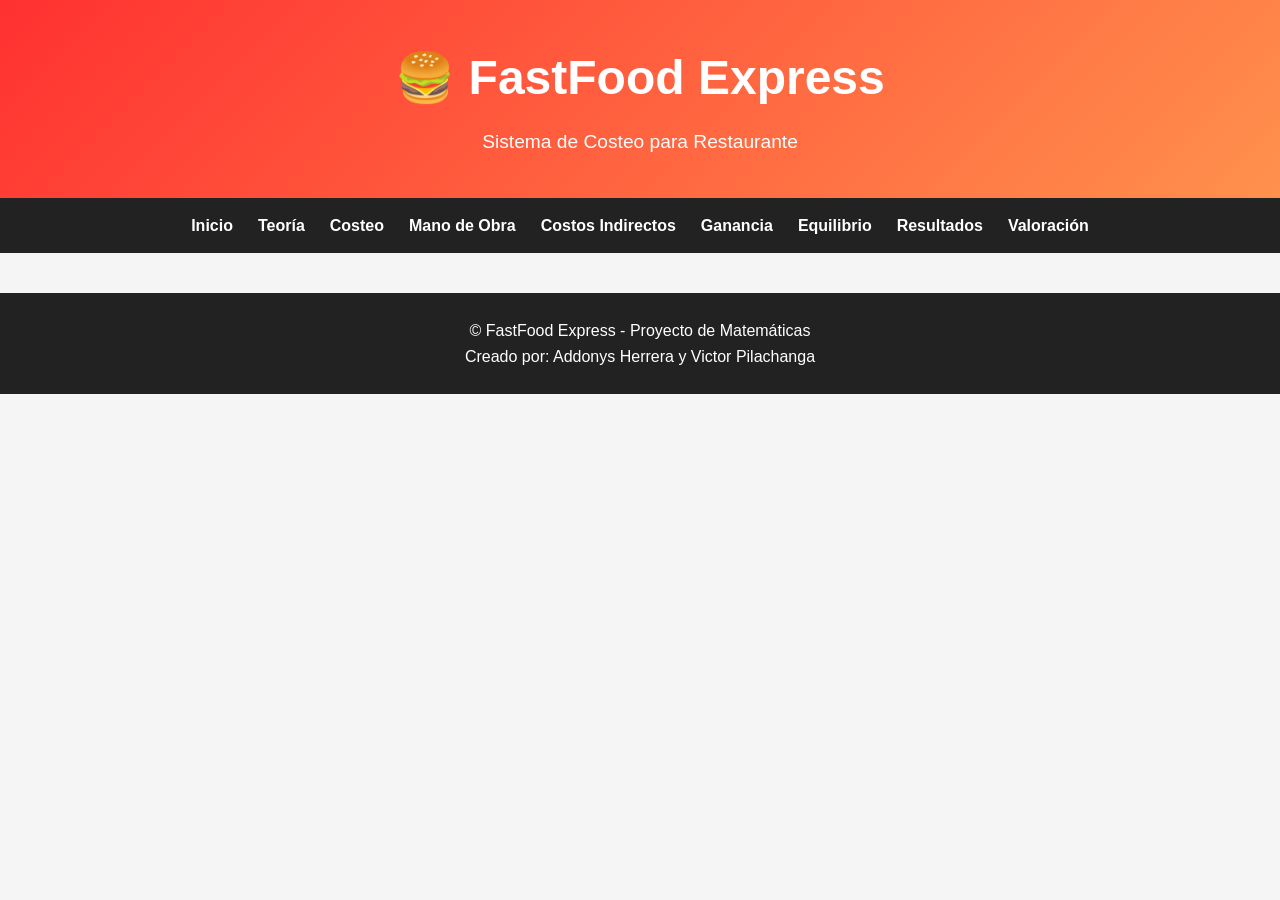
==== commit fd38850b: "Seccion de calificacion de pagina" ====
--- a/fastfood.html
+++ b/fastfood.html
@@ -61,6 +61,9 @@
         </a>
         <a href="#" onclick="mostrarPagina('resultados')">
             Resultados
+        </a>
+        <a href="#" onclick="mostrarPagina('valoracion')">
+            Valoración
         </a>
     </nav>
 
@@ -1286,6 +1289,82 @@
         </h3>
 
     </section>
+    <!-- ========================= -->
+    <!-- Seccion de Resultados -->
+    <!-- ========================= -->
+    <section id="resultados" class="pagina">
+
+    <h2>📊 Resultados de Evaluaciones</h2>
+
+    <table>
+
+        <thead>
+
+            <tr>
+
+                <th>Nombre</th>
+                <th>Apellido</th>
+                <th>Nota</th>
+
+            </tr>
+
+        </thead>
+
+        <tbody id="tablaResultados">
+
+        </tbody>
+
+    </table>
+    <button onclick="borrarResultados()"> 🗑️ Borrar Resultados</button>
+
+</section>
+<section id="valoracion" class="pagina">
+
+    <h2>⭐ Califica la Página</h2>
+    <p>
+        Evalúa la utilidad de FastFood Express del 1 al 10.
+    </p>
+
+    <input
+        type="range"
+        id="valoracionUsuario"
+        min="1"
+        max="10"
+        value="5">
+    <h3>
+        Calificación:
+        <span id="valorActual">
+
+            5
+
+        </span>
+    </h3>
+
+    <button onclick="guardarValoracion()">
+        Enviar Calificación
+    </button>
+    <hr>
+    <h3>
+
+        Promedio General:
+        <span id="promedioValoracion">
+
+            0
+
+        </span>
+        /10
+    </h3>
+
+    <h3>
+        Total de Votos:
+        <span id="cantidadVotos">
+
+            0
+
+        </span>
+    </h3>
+
+</section>
 
     <!-- ========================= -->
     <!-- FOOTER -->
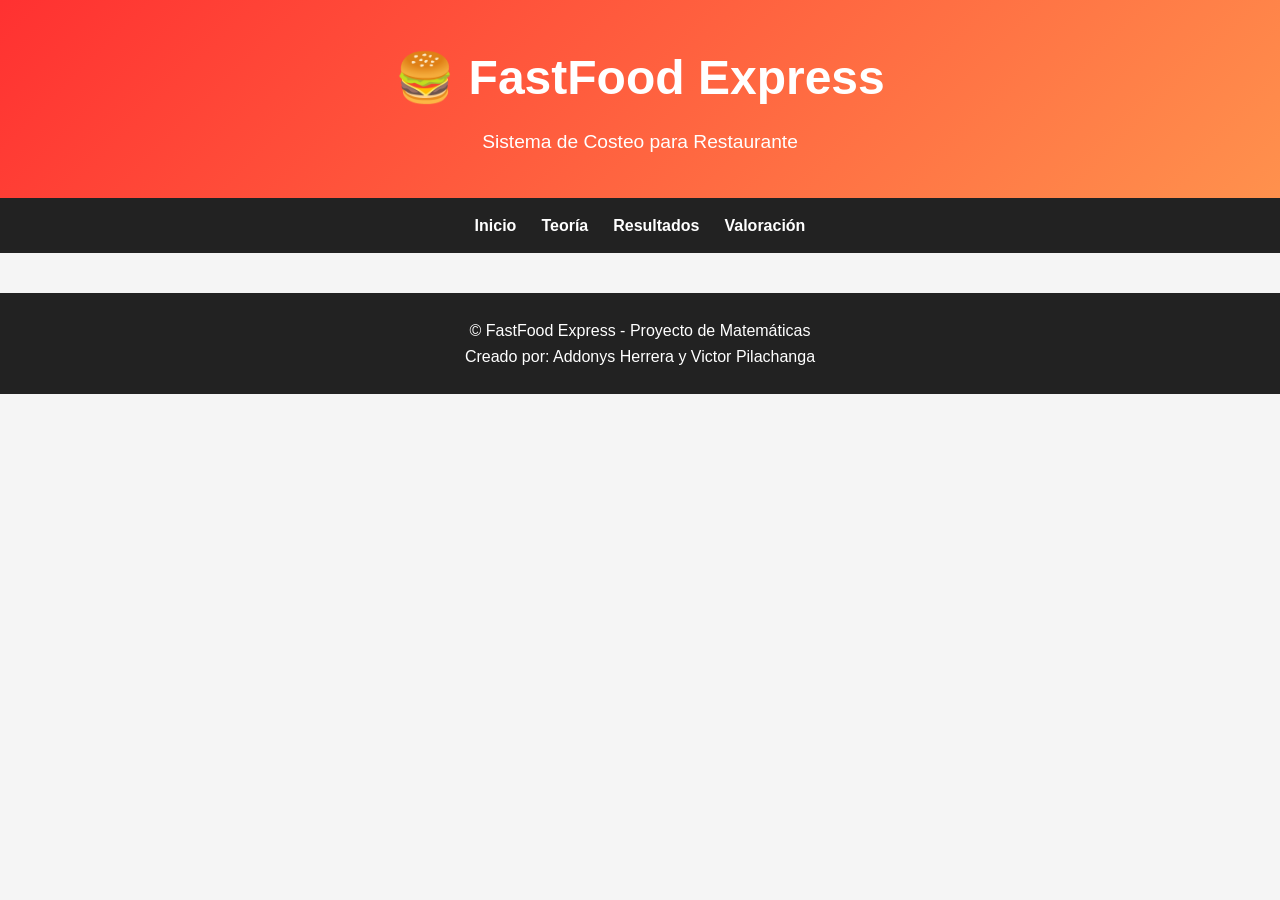
==== commit 902e2ba1: "VP mejoras a la pagina" ====
--- a/fastfood.html
+++ b/fastfood.html
@@ -38,26 +38,6 @@
 
         <a href="#" onclick="mostrarPagina('teoria')">
             Teoría
-        </a>
-
-        <a href="#" onclick="mostrarPagina('costeo')">
-            Costeo
-        </a>
-
-        <a href="#" onclick="mostrarPagina('manoObra')">
-            Mano de Obra
-        </a>
-
-        <a href="#" onclick="mostrarPagina('costosIndirectos')">
-            Costos Indirectos
-        </a>
-
-        <a href="#" onclick="mostrarPagina('ganancia')">
-            Ganancia
-        </a>
-
-        <a href="#" onclick="mostrarPagina('equilibrio')">
-            Equilibrio
         </a>
         <a href="#" onclick="mostrarPagina('resultados')">
             Resultados
@@ -1080,9 +1060,9 @@
 
     </button>
 
-</div>
-
-<div id="contenidoEvaluacion" style="display:none;">
+    </div>
+
+    <div id="contenidoEvaluacion" style="display:none;">
 
         <form id="formEvaluacion">
             
@@ -1103,191 +1083,6 @@
 
     </div>
 
-</section>
-    <!-- ========================= -->
-    <!-- COSTEO -->
-    <!-- ========================= -->
-
-    <section id="costeo" class="pagina">
-
-        <h2>🍟 Costeo de Recetas</h2>
-
-        <input type="text"
-               id="ingrediente"
-               placeholder="Ingrediente">
-
-        <input type="number"
-               id="cantidadReceta"
-               placeholder="Cantidad usada">
-
-        <select id="unidadUso">
-
-            <option>gramos</option>
-            <option>kilogramos</option>
-            <option>libras</option>
-            <option>unidades</option>
-
-        </select>
-
-        <input type="number"
-               id="precioCompra"
-               placeholder="Precio compra">
-
-        <button id="btnAgregar">
-            Agregar Ingrediente
-        </button>
-
-        <table>
-
-            <thead>
-
-                <tr>
-
-                    <th>Ingrediente</th>
-                    <th>Cantidad</th>
-                    <th>Unidad</th>
-                    <th>Costo</th>
-
-                </tr>
-
-            </thead>
-
-            <tbody id="tablaIngredientes">
-
-            </tbody>
-
-        </table>
-
-        <h3>
-            Total Ingredientes:
-            $<span id="totalIngredientes">0.00</span>
-        </h3>
-
-    </section>
-
-    <!-- ========================= -->
-    <!-- MANO DE OBRA -->
-    <!-- ========================= -->
-
-    <section id="manoObra" class="pagina">
-
-        <h2>👨‍🍳 Mano de Obra</h2>
-
-        <input type="number"
-               id="trabajadores"
-               placeholder="Número de trabajadores">
-
-        <input type="number"
-               id="horas"
-               placeholder="Horas trabajadas">
-
-        <input type="number"
-               id="pagoHora"
-               placeholder="Pago por hora">
-
-        <button id="btnManoObra">
-
-            Calcular Mano de Obra
-
-        </button>
-
-        <h3>
-
-            Total:
-            $<span id="resultadoManoObra">0.00</span>
-
-        </h3>
-
-    </section>
-
-    <!-- ========================= -->
-    <!-- COSTOS INDIRECTOS -->
-    <!-- ========================= -->
-
-    <section id="costosIndirectos" class="pagina">
-
-        <h2>💡 Costos Indirectos</h2>
-
-        <input type="number"
-               id="agua"
-               placeholder="Costo de agua">
-
-        <input type="number"
-               id="luz"
-               placeholder="Costo de luz">
-
-        <input type="number"
-               id="gas"
-               placeholder="Costo de gas">
-
-        <button id="btnIndirectos">
-
-            Calcular Costos
-
-        </button>
-
-        <h3>
-
-            Total:
-            $<span id="resultadoIndirectos">0.00</span>
-
-        </h3>
-
-    </section>
-
-    <!-- ========================= -->
-    <!-- GANANCIA -->
-    <!-- ========================= -->
-
-    <section id="ganancia" class="pagina">
-
-        <h2>💰 Margen de Ganancia</h2>
-
-        <input type="number"
-               id="porcentajeGanancia"
-               placeholder="% de ganancia">
-
-        <button id="btnGanancia">
-
-            Calcular
-
-        </button>
-
-        <h3>
-
-            Precio de Venta:
-            $<span id="precioVenta">0.00</span>
-
-        </h3>
-
-    </section>
-
-    <!-- ========================= -->
-    <!-- EQUILIBRIO -->
-    <!-- ========================= -->
-
-    <section id="equilibrio" class="pagina">
-
-        <h2>📈 Punto de Equilibrio</h2>
-
-        <input type="number"
-               id="costosFijos"
-               placeholder="Costos Fijos">
-
-        <button id="btnEquilibrio">
-
-            Calcular
-
-        </button>
-
-        <h3>
-
-            Debe vender:
-            <span id="resultadoPE">0</span>
-            unidades
-
-        </h3>
-
     </section>
     <!-- ========================= -->
     <!-- Seccion de Resultados -->
@@ -1315,7 +1110,9 @@
         </tbody>
 
     </table>
-    <button onclick="borrarResultados()"> 🗑️ Borrar Resultados</button>
+    <button type="button" onclick="borrarResultados()" style="background-color: #666; margin: 0;">
+        🗑️ Borrar Resultados
+    </button>
 
 </section>
 <section id="valoracion" class="pagina">
--- a/fastfood.css
+++ b/fastfood.css
@@ -376,4 +376,4 @@
     font-size: 0.9rem;
     color: #666;
     margin: 0;
-}+}
